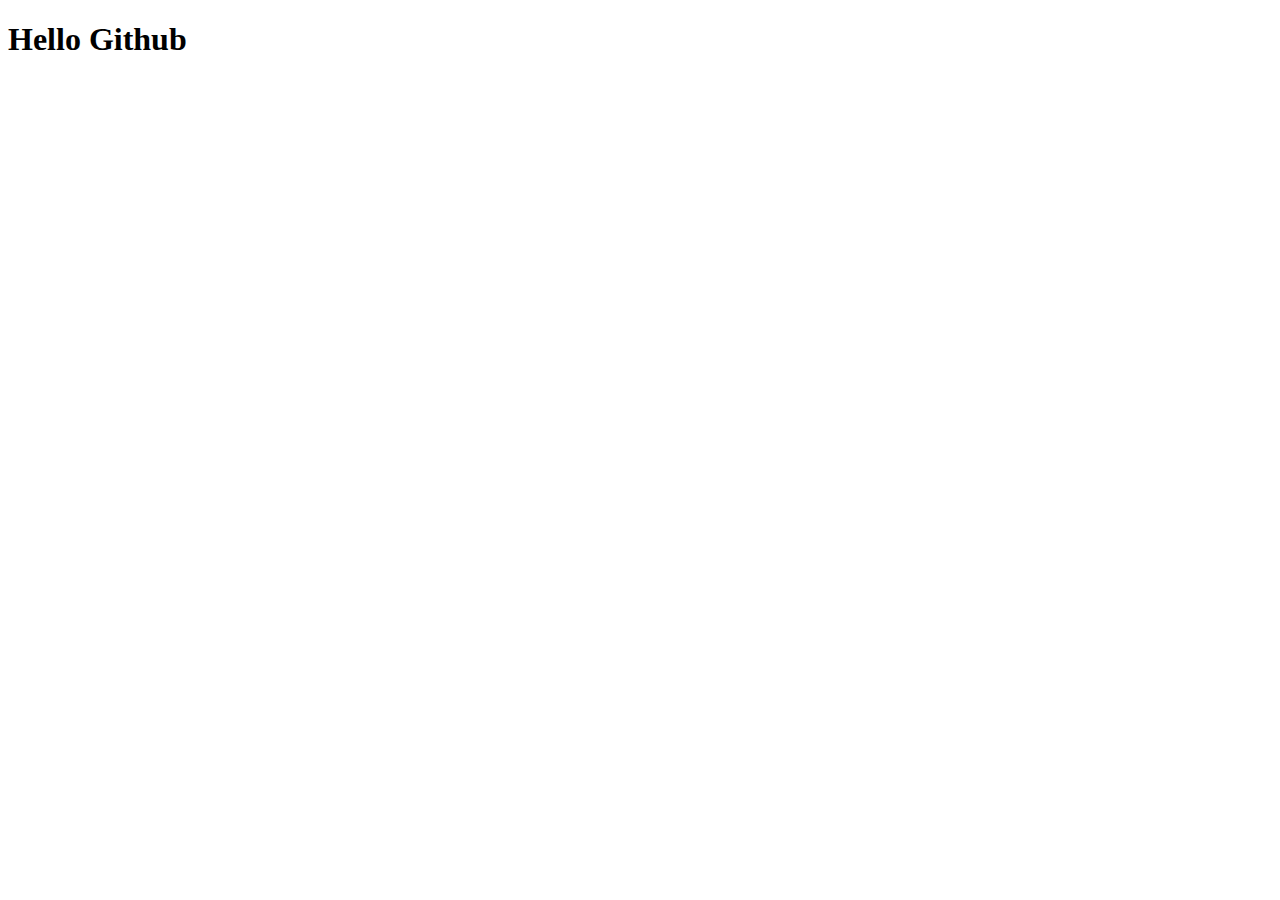
==== index.html @ 04d0be89 "qwerty" ====
<!DOCTYPE html>
<html lang="en">
<head>
    <meta charset="UTF-8">
    <meta name="viewport" content="width=device-width, initial-scale=1.0">
    <title>Document</title>
</head>
<body>
    <h1>Hello Github</h1>
</body>
</html>
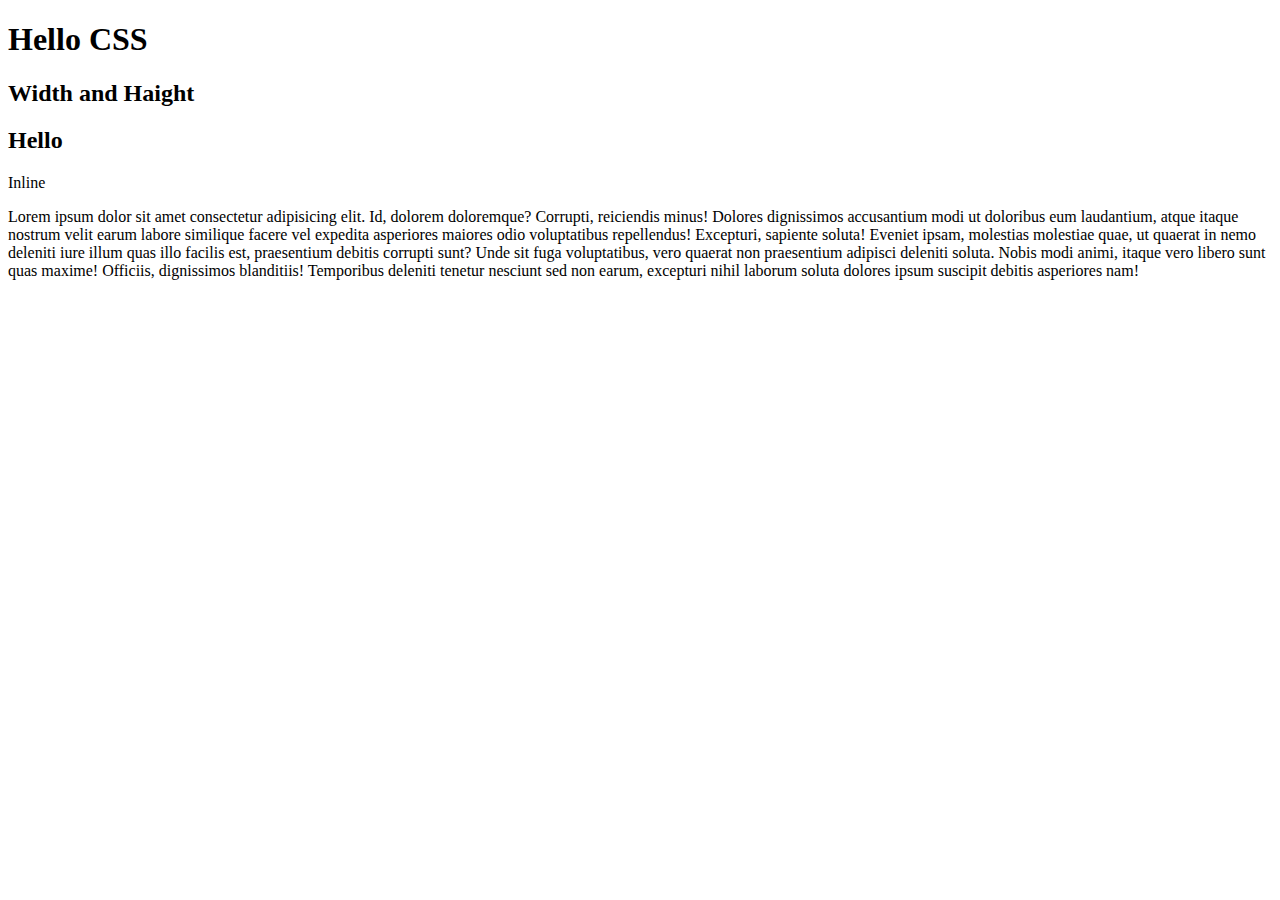
==== commit db2c34b1: "classwork" ====
--- a/index.html
+++ b/index.html
@@ -6,6 +6,18 @@
     <title>Document</title>
 </head>
 <body>
-    <h1>Hello Github</h1>
+    <h1>Hello CSS</h1>
+
+    <h2 class="width">Width and Haight</h2>
+
+    <h2>Hello</h2>
+
+    <span>Inline</span>
+
+    <div class="demo"></div>
+
+    <p class="maxw">Lorem ipsum dolor sit amet consectetur adipisicing elit. Id, dolorem doloremque? Corrupti, reiciendis minus! Dolores dignissimos accusantium modi ut doloribus eum laudantium, atque itaque nostrum velit earum labore similique facere vel expedita asperiores maiores odio voluptatibus repellendus! Excepturi, sapiente soluta! Eveniet ipsam, molestias molestiae quae, ut quaerat in nemo deleniti iure illum quas illo facilis est, praesentium debitis corrupti sunt? Unde sit fuga voluptatibus, vero quaerat non praesentium adipisci deleniti soluta. Nobis modi animi, itaque vero libero sunt quas maxime! Officiis, dignissimos blanditiis! Temporibus deleniti tenetur nesciunt sed non earum, excepturi nihil laborum soluta dolores ipsum suscipit debitis asperiores nam!</p>
+
+    
 </body>
 </html>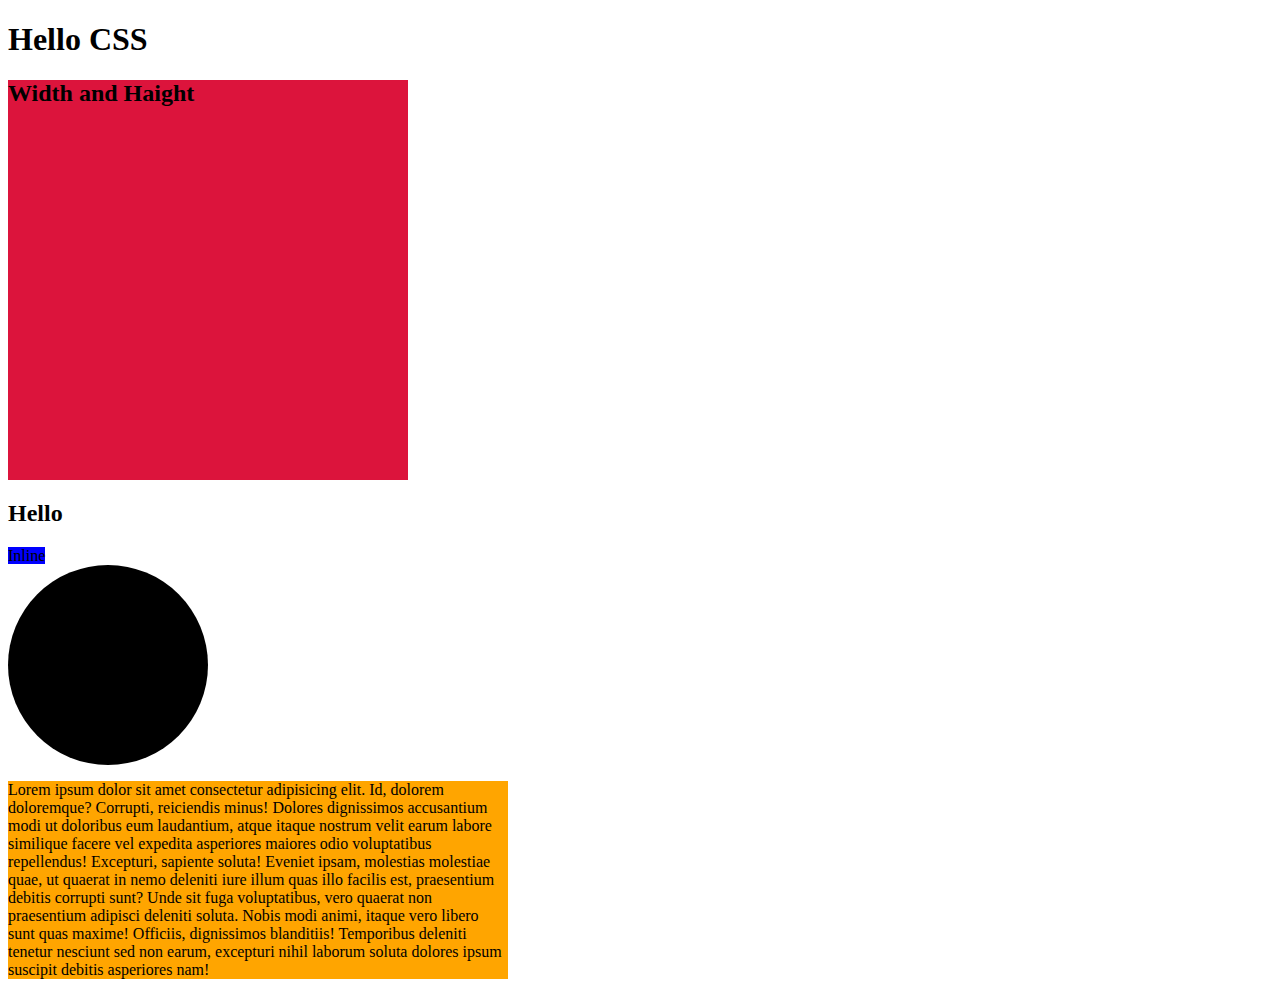
==== commit 762d884a: "new" ====
--- a/index.html
+++ b/index.html
@@ -4,6 +4,7 @@
     <meta charset="UTF-8">
     <meta name="viewport" content="width=device-width, initial-scale=1.0">
     <title>Document</title>
+    <link rel="stylesheet" href="style.css">
 </head>
 <body>
     <h1>Hello CSS</h1>
--- a/style.css
+++ b/style.css
@@ -0,0 +1,22 @@
+.width{
+    width: 400px;
+    height: 400px;
+    background-color: crimson;
+}
+
+span{
+    width: 400px;
+    background-color: blue;
+}
+
+.demo{
+    width: 200px;
+    height: 200px;
+    background-color: black;
+    border-radius: 50%;
+}
+
+.maxw{
+    max-width: 500px;
+    background-color: orange;
+}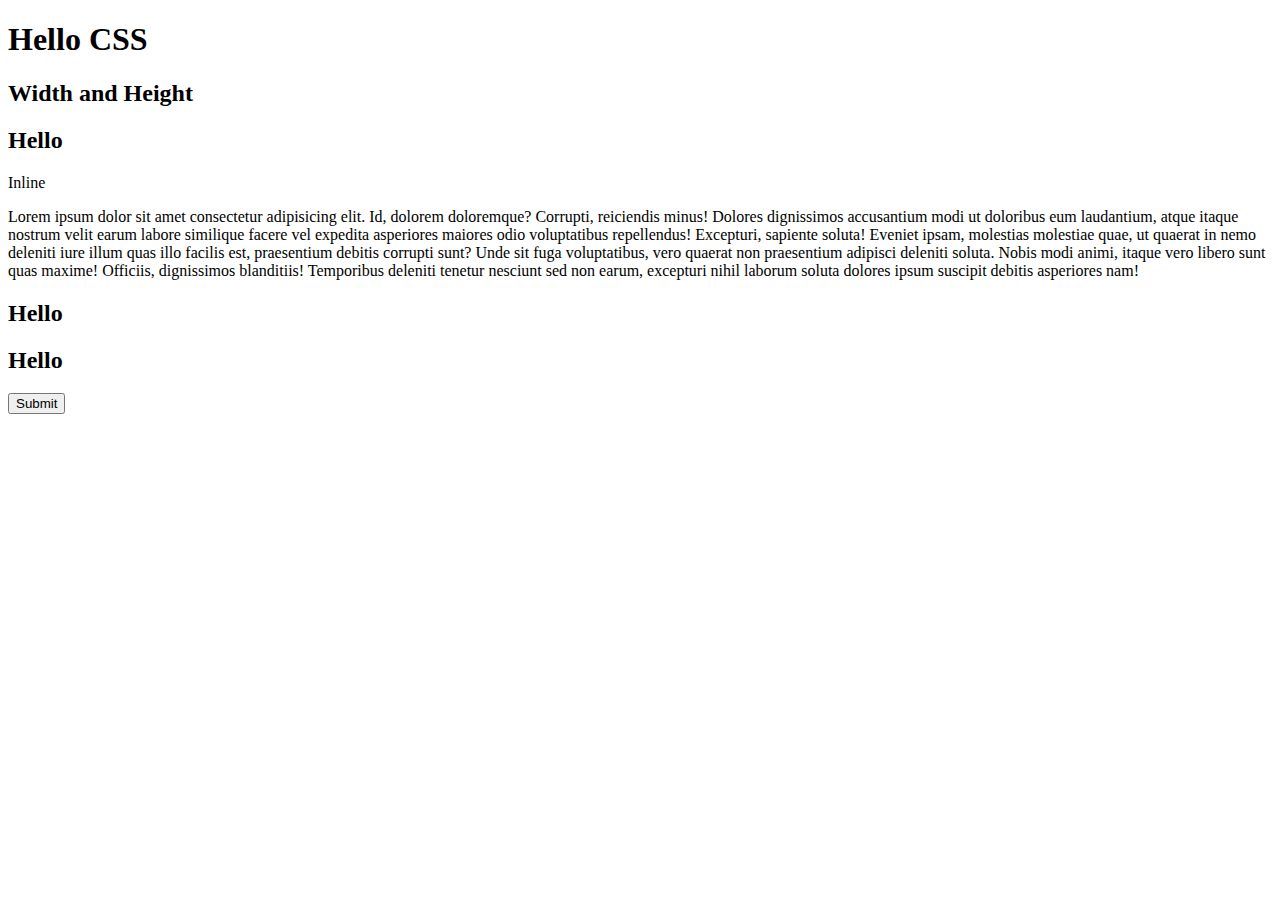
==== commit ae298d36: "classwork" ====
--- a/index.html
+++ b/index.html
@@ -4,12 +4,11 @@
     <meta charset="UTF-8">
     <meta name="viewport" content="width=device-width, initial-scale=1.0">
     <title>Document</title>
-    <link rel="stylesheet" href="style.css">
 </head>
 <body>
     <h1>Hello CSS</h1>
 
-    <h2 class="width">Width and Haight</h2>
+    <h2 class="width">Width and Height</h2>
 
     <h2>Hello</h2>
 
@@ -19,6 +18,9 @@
 
     <p class="maxw">Lorem ipsum dolor sit amet consectetur adipisicing elit. Id, dolorem doloremque? Corrupti, reiciendis minus! Dolores dignissimos accusantium modi ut doloribus eum laudantium, atque itaque nostrum velit earum labore similique facere vel expedita asperiores maiores odio voluptatibus repellendus! Excepturi, sapiente soluta! Eveniet ipsam, molestias molestiae quae, ut quaerat in nemo deleniti iure illum quas illo facilis est, praesentium debitis corrupti sunt? Unde sit fuga voluptatibus, vero quaerat non praesentium adipisci deleniti soluta. Nobis modi animi, itaque vero libero sunt quas maxime! Officiis, dignissimos blanditiis! Temporibus deleniti tenetur nesciunt sed non earum, excepturi nihil laborum soluta dolores ipsum suscipit debitis asperiores nam!</p>
 
+    <h2 class="margin">Hello</h2>
+    <h2 class="padding">Hello</h2>
+    <button>Submit</button>
     
 </body>
 </html>